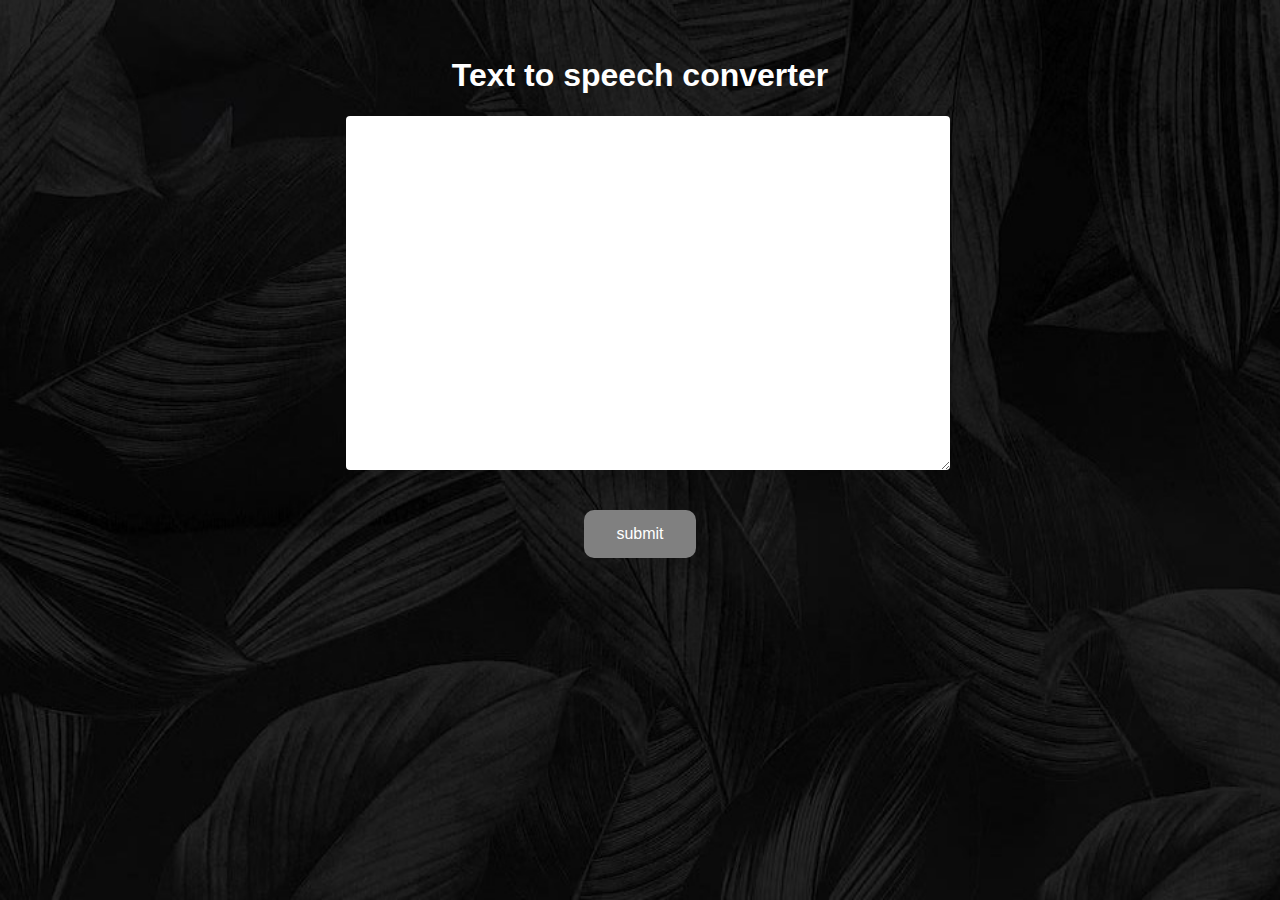
==== index.html @ e396a0ba "Update and rename Index.html to index.html" ====
<!DOCTYPE html>
<html lang="en">
<head>
    <meta charset="UTF-8">
    <meta http-equiv="X-UA-Compatible" content="IE=edge">
    <meta name="viewport" content="width=device-width, initial-scale=1.0">
    <link rel="stylesheet" href="Style.css">
    <title>Text to speech</title>
</head>
<body>
    <script type="text/javascript" src="https://code.responsivevoice.org/responsivevoice.js"></script>
   <br>
   <br>
   <h1>
        Text to speech converter 
    </h1>
    <CENTER>
    <textarea id="txt" name="text"></textarea>
    <br>
    <br>
    <br>
    
    <input class="btn" type="button" onclick="textSpeak()" value="submit"> 
    <script>
        function textSpeak(){
            var text = document.getElementById("txt").value;
            responsiveVoice.speak(text);
        }
    </script>
    </CENTER>
</body>
</html>
---- Style.css ----
body
{
    margin: 0;
    padding: 0;
    height: 100vh;
    background-image: url('bg.jpg');
    background-repeat: no-repeat;
    background-size: cover;
    background-position: center center;
    justify-content: center;
}
h1{
    font-weight: 900;
    color: white;
    font-family: sans-serif;
    text-align: center;
}
#txt{
    
    margin: 0% 27%;
    width: 600px;
    height: 350px;
    border: black;
    border-width: 6px;
    border-radius: 4px;
}


.btn {
    background-color: gray;
    border: none;
    border-radius: 10px;
    color: white;
    padding: 15px 32px;
    text-align: center;
    text-decoration: none;
    display: inline-block;
    font-size: 16px;
    cursor: pointer;
    transition: background-color 0.3s ease-in-out, transform 0.3s ease-in-out;
    animation: fadeIn 1s ease-in-out; 
}

.btn:hover {
    background-color: rgb(35, 207, 35); 
    transform: scale(1.1);
}

.btn:active{
    background-color: red; 
    cursor: not-allowed;
}
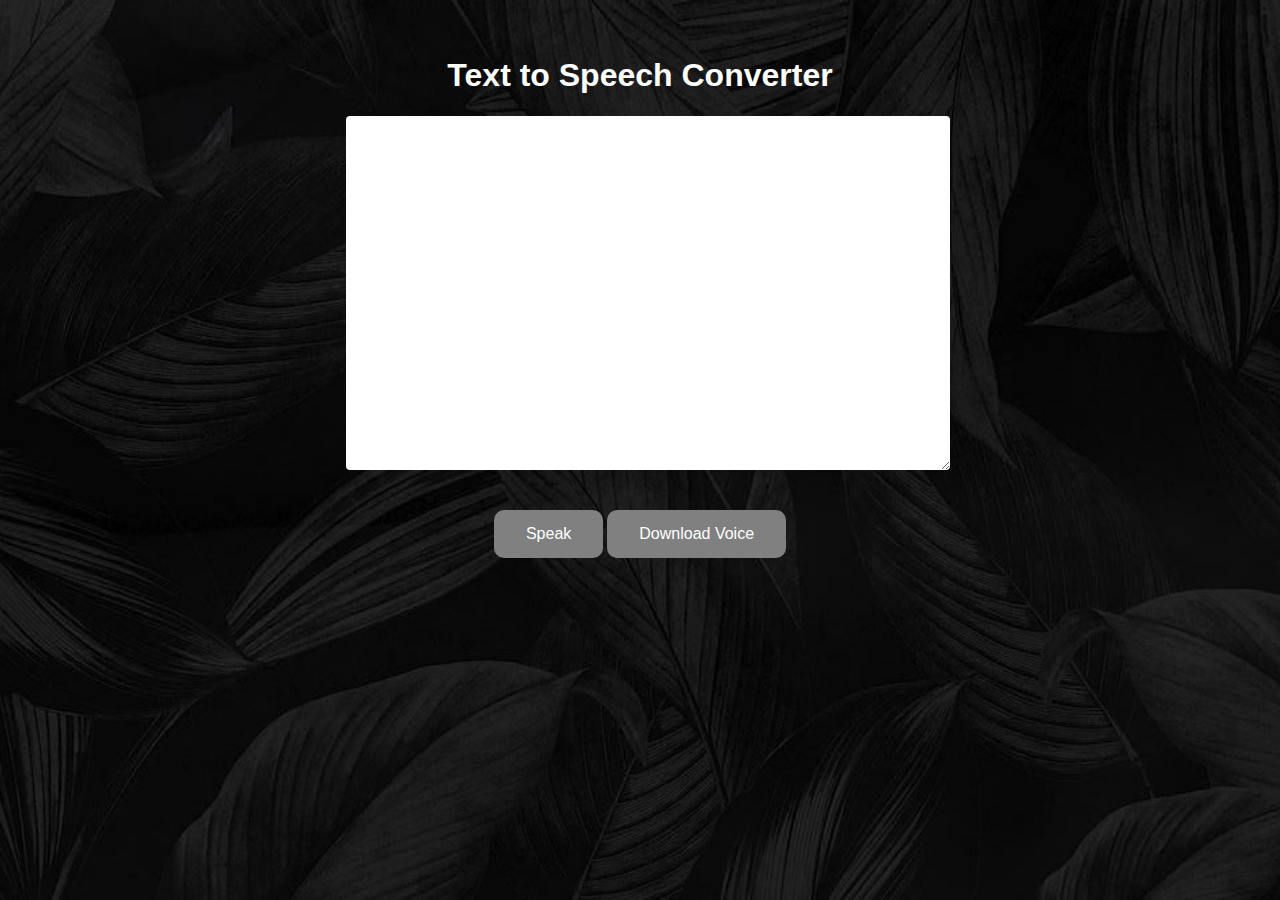
==== commit ba1da7c6: "index.html" ====
--- a/index.html
+++ b/index.html
@@ -5,28 +5,42 @@
     <meta http-equiv="X-UA-Compatible" content="IE=edge">
     <meta name="viewport" content="width=device-width, initial-scale=1.0">
     <link rel="stylesheet" href="Style.css">
-    <title>Text to speech</title>
+    <title>Text to Speech</title>
 </head>
 <body>
-    <script type="text/javascript" src="https://code.responsivevoice.org/responsivevoice.js"></script>
-   <br>
-   <br>
-   <h1>
-        Text to speech converter 
-    </h1>
-    <CENTER>
-    <textarea id="txt" name="text"></textarea>
     <br>
     <br>
-    <br>
-    
-    <input class="btn" type="button" onclick="textSpeak()" value="submit"> 
-    <script>
-        function textSpeak(){
-            var text = document.getElementById("txt").value;
-            responsiveVoice.speak(text);
-        }
-    </script>
-    </CENTER>
+    <h1>
+        Text to Speech Converter
+    </h1>
+    <center>
+        <textarea id="txt" name="text"></textarea>
+        <br>
+        <br>
+        <br>
+        
+        <input class="btn" type="button" onclick="textSpeak()" value="Speak">
+        <input class="btn" type="button" onclick="downloadVoice()" value="Download Voice">
+        
+        <script>
+            function textSpeak() {
+                var text=document.getElementById("txt").value;
+                responsiveVoice.speak(text);
+            }
+
+            function downloadVoice() {
+                var text=document.getElementById("txt").value;
+                var url='https://translate.google.com/translate_tts?ie=UTF-8&tl=en&client=tw-ob&q='+encodeURIComponent(text);
+                
+                var link=document.createElement('a');
+                link.href=url;
+                link.download='generated_voice.mp3';
+                document.body.appendChild(link);
+                link.click();
+                document.body.removeChild(link);
+            }
+        </script>
+    </center>
+    <script type="text/javascript" src="https://code.responsivevoice.org/responsivevoice.js"></script>
 </body>
 </html>
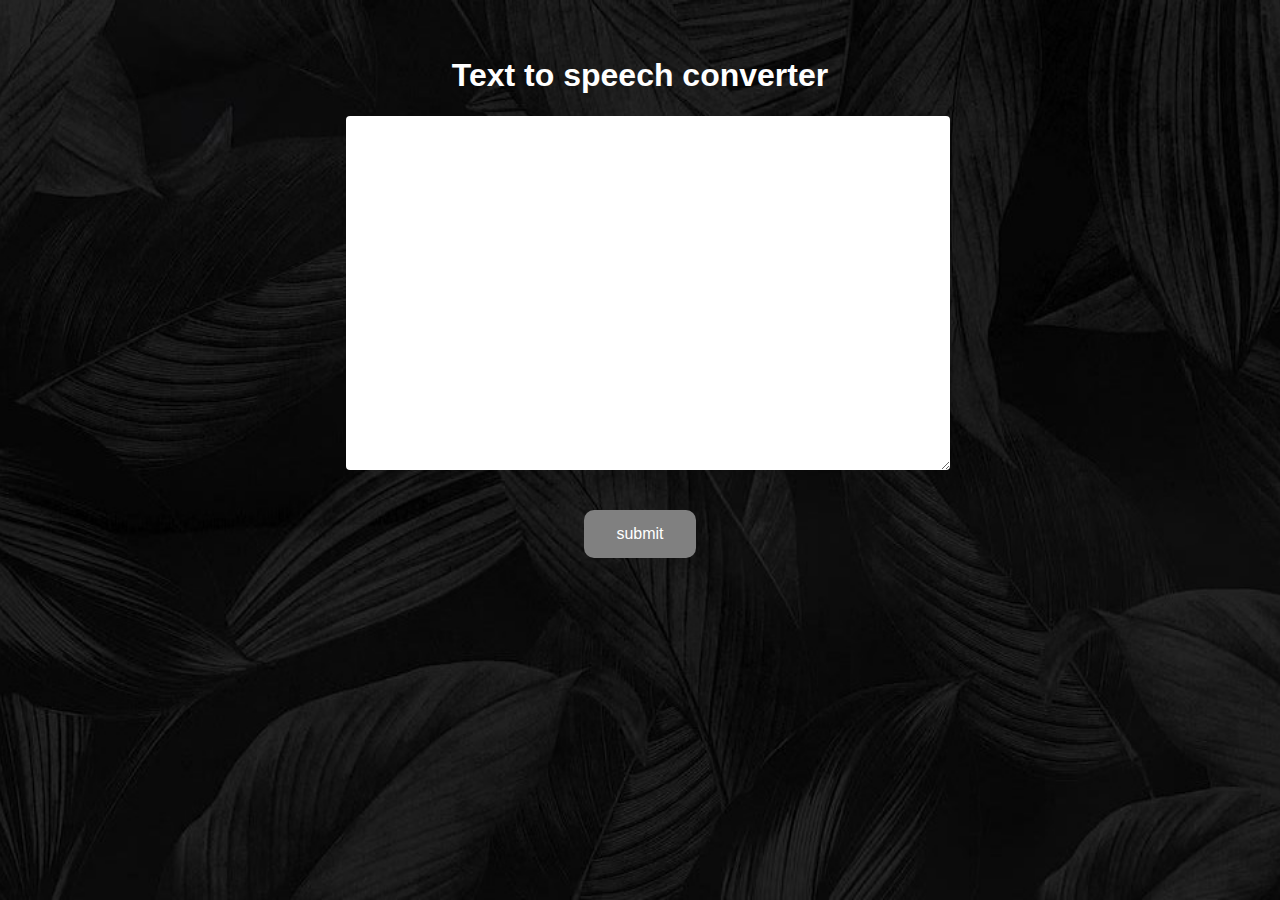
==== commit 939aff0a: "Update index.html" ====
--- a/index.html
+++ b/index.html
@@ -5,42 +5,27 @@
     <meta http-equiv="X-UA-Compatible" content="IE=edge">
     <meta name="viewport" content="width=device-width, initial-scale=1.0">
     <link rel="stylesheet" href="Style.css">
-    <title>Text to Speech</title>
+    <title>Text to speech</title>
 </head>
 <body>
+    <script type="text/javascript" src="https://code.responsivevoice.org/responsivevoice.js"></script>
+   <br>
+   <br>
+    <h1>
+        Text to speech converter 
+    </h1>
+    <CENTER>
+    <textarea id="txt" name="text"></textarea>
     <br>
     <br>
-    <h1>
-        Text to Speech Converter
-    </h1>
-    <center>
-        <textarea id="txt" name="text"></textarea>
-        <br>
-        <br>
-        <br>
-        
-        <input class="btn" type="button" onclick="textSpeak()" value="Speak">
-        <input class="btn" type="button" onclick="downloadVoice()" value="Download Voice">
-        
-        <script>
-            function textSpeak() {
-                var text=document.getElementById("txt").value;
-                responsiveVoice.speak(text);
-            }
-
-            function downloadVoice() {
-                var text=document.getElementById("txt").value;
-                var url='https://translate.google.com/translate_tts?ie=UTF-8&tl=en&client=tw-ob&q='+encodeURIComponent(text);
-                
-                var link=document.createElement('a');
-                link.href=url;
-                link.download='generated_voice.mp3';
-                document.body.appendChild(link);
-                link.click();
-                document.body.removeChild(link);
-            }
-        </script>
-    </center>
-    <script type="text/javascript" src="https://code.responsivevoice.org/responsivevoice.js"></script>
+    <br>
+    <input class="btn" type="button" onclick="textSpeak()" value="submit"> 
+    <script>
+        function textSpeak(){
+            var text = document.getElementById("txt").value;
+            responsiveVoice.speak(text);
+        }
+    </script>
+    </CENTER>
 </body>
 </html>
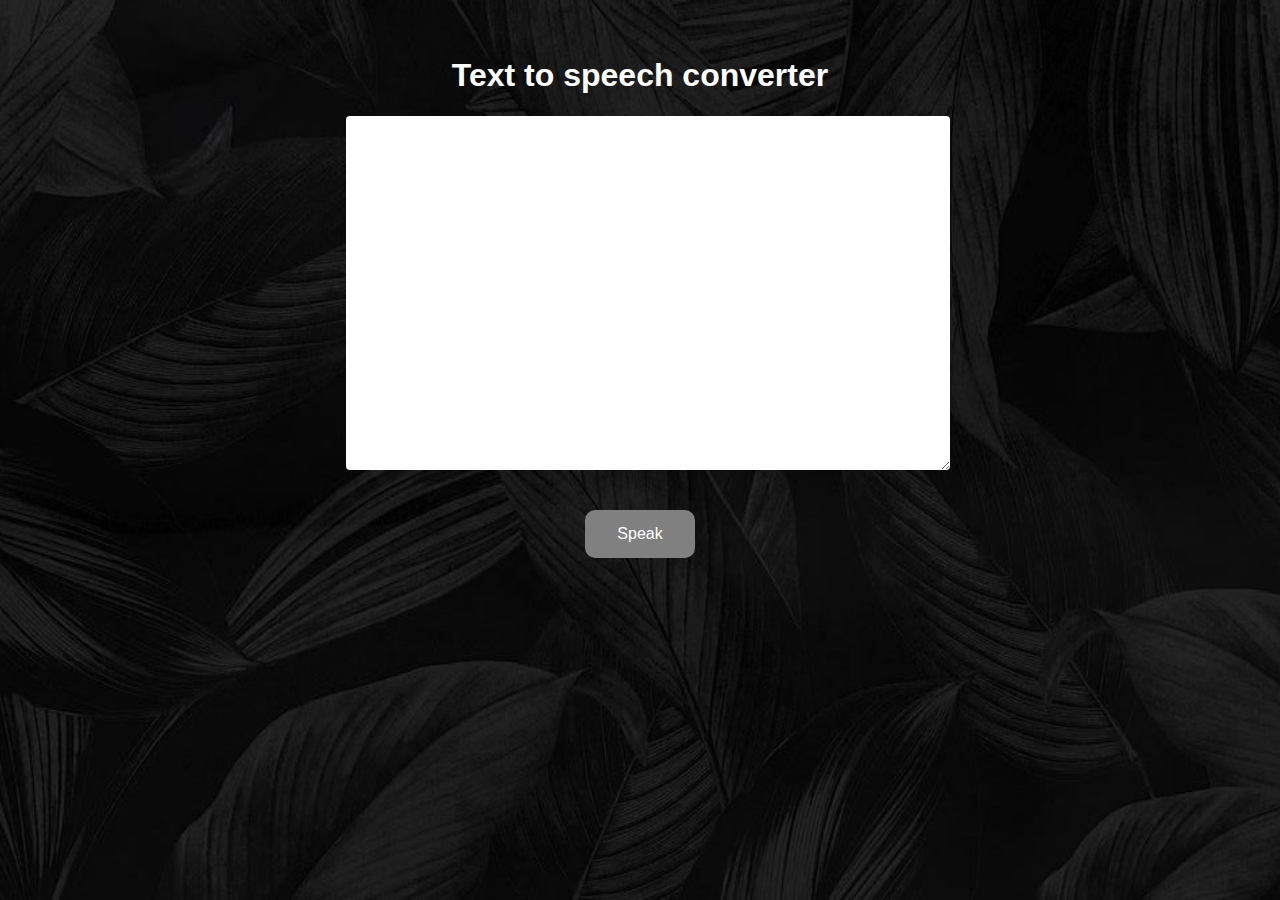
==== commit 8b681eac: "Update index.html" ====
--- a/index.html
+++ b/index.html
@@ -19,7 +19,7 @@
     <br>
     <br>
     <br>
-    <input class="btn" type="button" onclick="textSpeak()" value="submit"> 
+    <input class="btn" type="button" onclick="textSpeak()" value="Speak"> 
     <script>
         function textSpeak(){
             var text = document.getElementById("txt").value;
